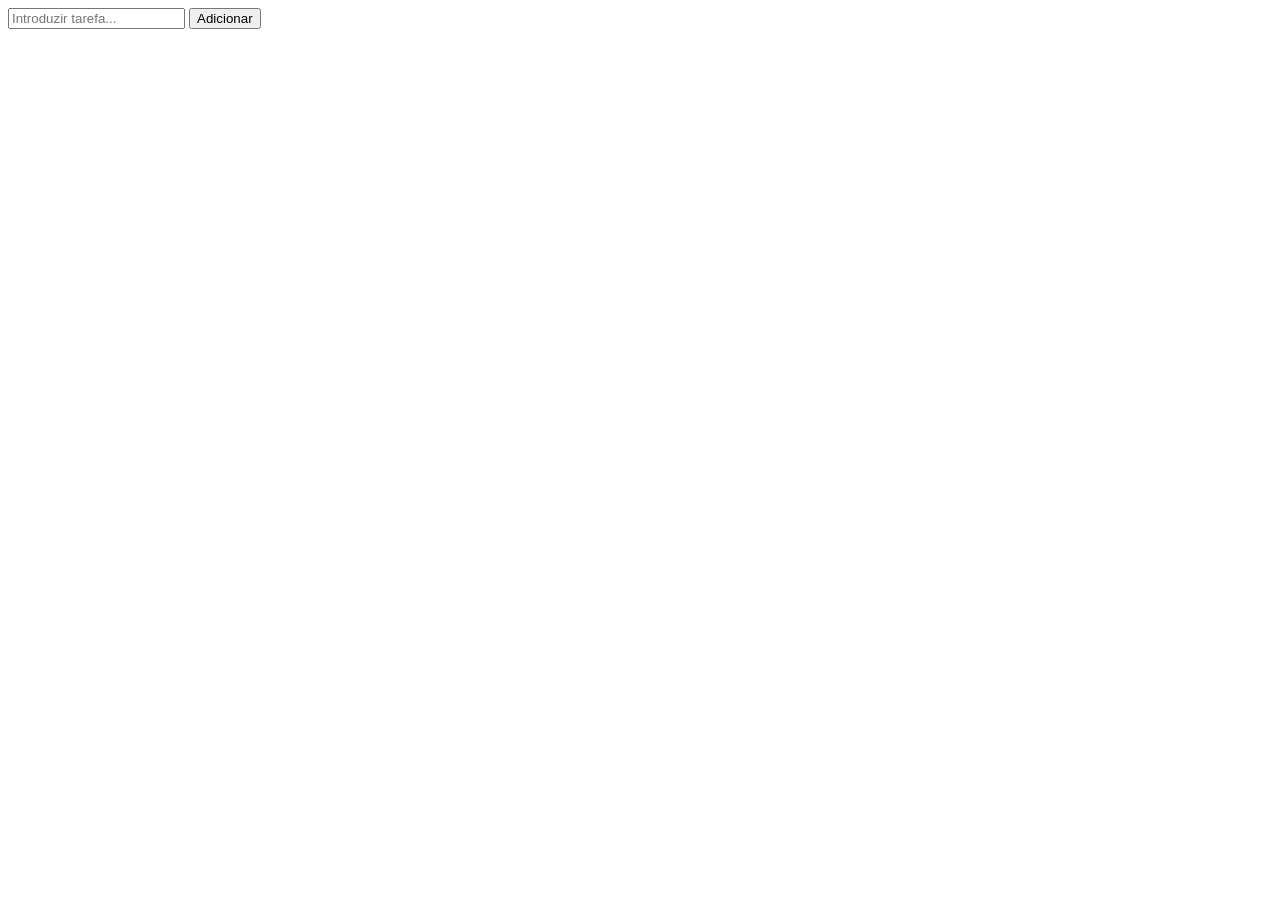
==== to-do_list/index.html @ 21d9f041 "feat: base html" ====
<!DOCTYPE html>
<html lang="pt-PT">

<head>
    <meta charset="UTF-8">
    <meta name="viewport" content="width=device-width, initial-scale=1.0">
    <link rel="icon" href="#">
    <title>To-do_List</title>
    <script src="./app.js" type="module"></script>
</head>

<body>
    <form id="input-container">
        <input id="input" type="search" placeholder="Introduzir tarefa...">
        <button id="input-btn" title="Adicionar Tarefa">Adicionar</button>
    </form>
    <p id="msg"></p>
    <section>
        <ul id="lista-tarefas">
        </ul>
        <p id="contador"></p>
    </section>
</body>

</html>
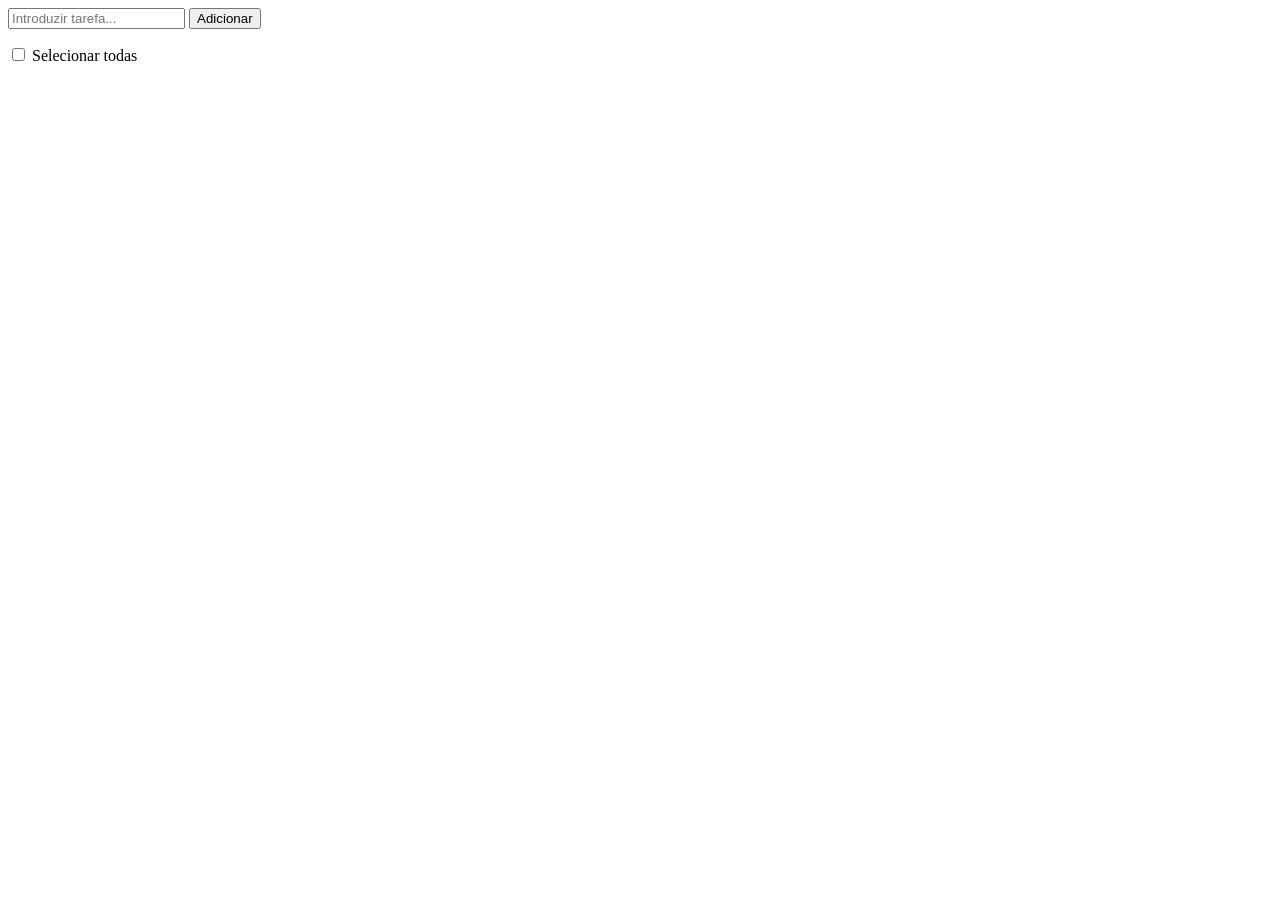
==== commit d84e503d: "feat: select all" ====
--- a/to-do_list/index.html
+++ b/to-do_list/index.html
@@ -15,11 +15,21 @@
         <button id="input-btn" title="Adicionar Tarefa">Adicionar</button>
     </form>
     <p id="msg"></p>
+    <label>
+        <input id="select-all" type="checkbox">
+        Selecionar todas
+    </label>
     <section>
-        <ul id="lista-tarefas">
+        <ul id="lista-tarefas" style="list-style-type: none; padding: 0;">
         </ul>
+        <button id="apagar-varias" style="display: none;">Apagar Tarefas Selecionadas</button>
         <p id="contador"></p>
     </section>
+    <form id="form" style="display: none; position: absolute; height: 300px; width: 100px;">
+        <input id="form-input" type="text">
+        <button id="form-btn">Alterar</button>
+        <button id="form-cancelar">Cancelar</button>
+    </form>
 </body>
 
 </html>
